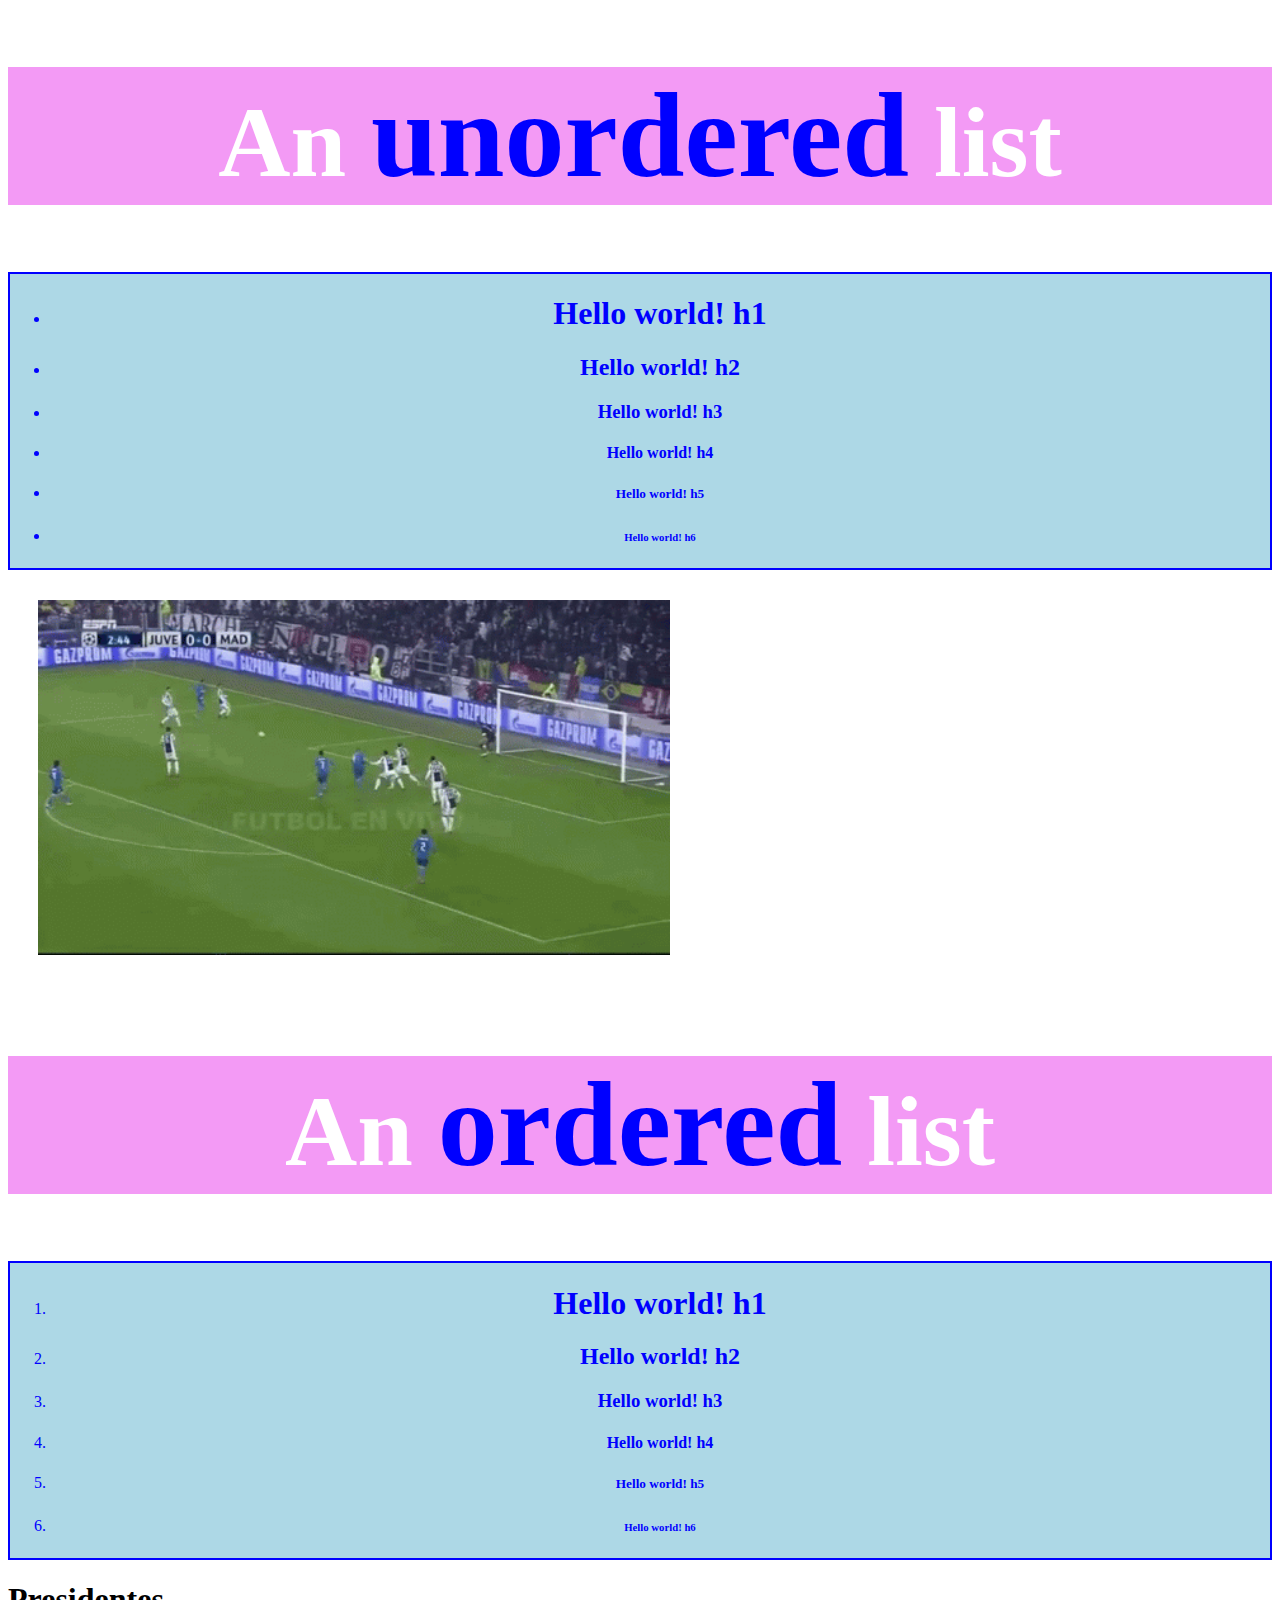
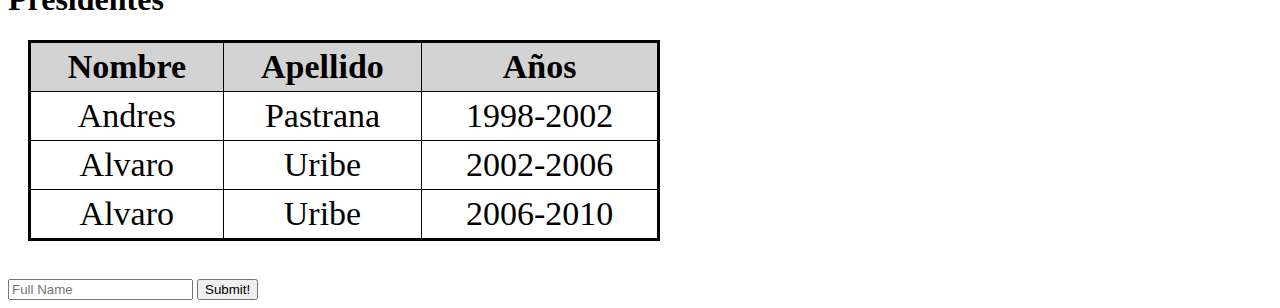
==== hello.html @ 2eb8ae79 "Pagina creada" ====
<!DOCTYPE html>
<html lang="en" dir="ltr">
  <head>
    <meta charset="utf-8">
    <link rel="stylesheet" href="style.css">
    <title>My web page!</title>

  </head>
  <body>
    <div id="top">
      <h1>An <span class="name">unordered</span> list</h1>
    </div>
    <div id="middle">
      <ul>
        <li><h1>Hello world! h1</h1></li>
        <li><h2>Hello world! h2</h2></li>
        <li><h3>Hello world! h3</h3></li>
        <li><h4>Hello world! h4</h4></li>
        <li><h5>Hello world! h5</h5></li>
        <li><h6>Hello world! h6</h6></li>
      </ul>
    </div>


    <img style= "margin:30px" src="tenor.gif" width="50%">
    <div id="top">
      <h1>An <span class="name">ordered</span> list</h1>
    </div>

    <div id="middle">
      <ol>
        <li><h1>Hello world! h1</h1></li>
        <li><h2>Hello world! h2</h2></li>
        <li><h3>Hello world! h3</h3></li>
        <li><h4>Hello world! h4</h4></li>
        <li><h5>Hello world! h5</h5></li>
        <li><h6>Hello world! h6</h6></li>
      </ol>
    </div>
    <h1>Presidentes</h1>
    <table>
      <tr>
        <th>Nombre</th>
        <th>Apellido</th>
        <th>Años</th>
      </tr>
      <tr>
        <td>Andres</td>
        <td>Pastrana</td>
        <td>1998-2002</td>
      </tr>
      <tr>
        <td>Alvaro</td>
        <td>Uribe</td>
        <td>2002-2006</td>
      </tr>
      <tr>
        <td>Alvaro</td>
        <td>Uribe</td>
        <td>2006-2010</td>
      </tr>
    </table>
    <br>
    <form>
      <input type="text" name="name" placeholder="Full Name" value="">
      <button type="button" name="button">Submit!</button>

    </form>
  </body>
</html>
---- style.css ----
#top{
 text-align:center;
 color:white;
 background-color:#f39af5;
 font-family:Brush Script MT;
 font-weight:600;
 font-size: 50px
}

table{
  /* background-color:lightblue; */
  font-size: 34px;
  border: 3px solid black;
  border-collapse: collapse;
  margin: 20px;
  width: 50%;
}
th, td{
  border: 1px solid black;
  padding: 5px;
  text-align:center;
  }

th{
  background-color: lightgrey;
}
#middle{
   background-color: lightblue;
   text-align:center;
   color: blue;
   border: 2px solid blue;
 }
.name{
  font-weight: 700;
  font-size: 120px;
  color: blue;
}
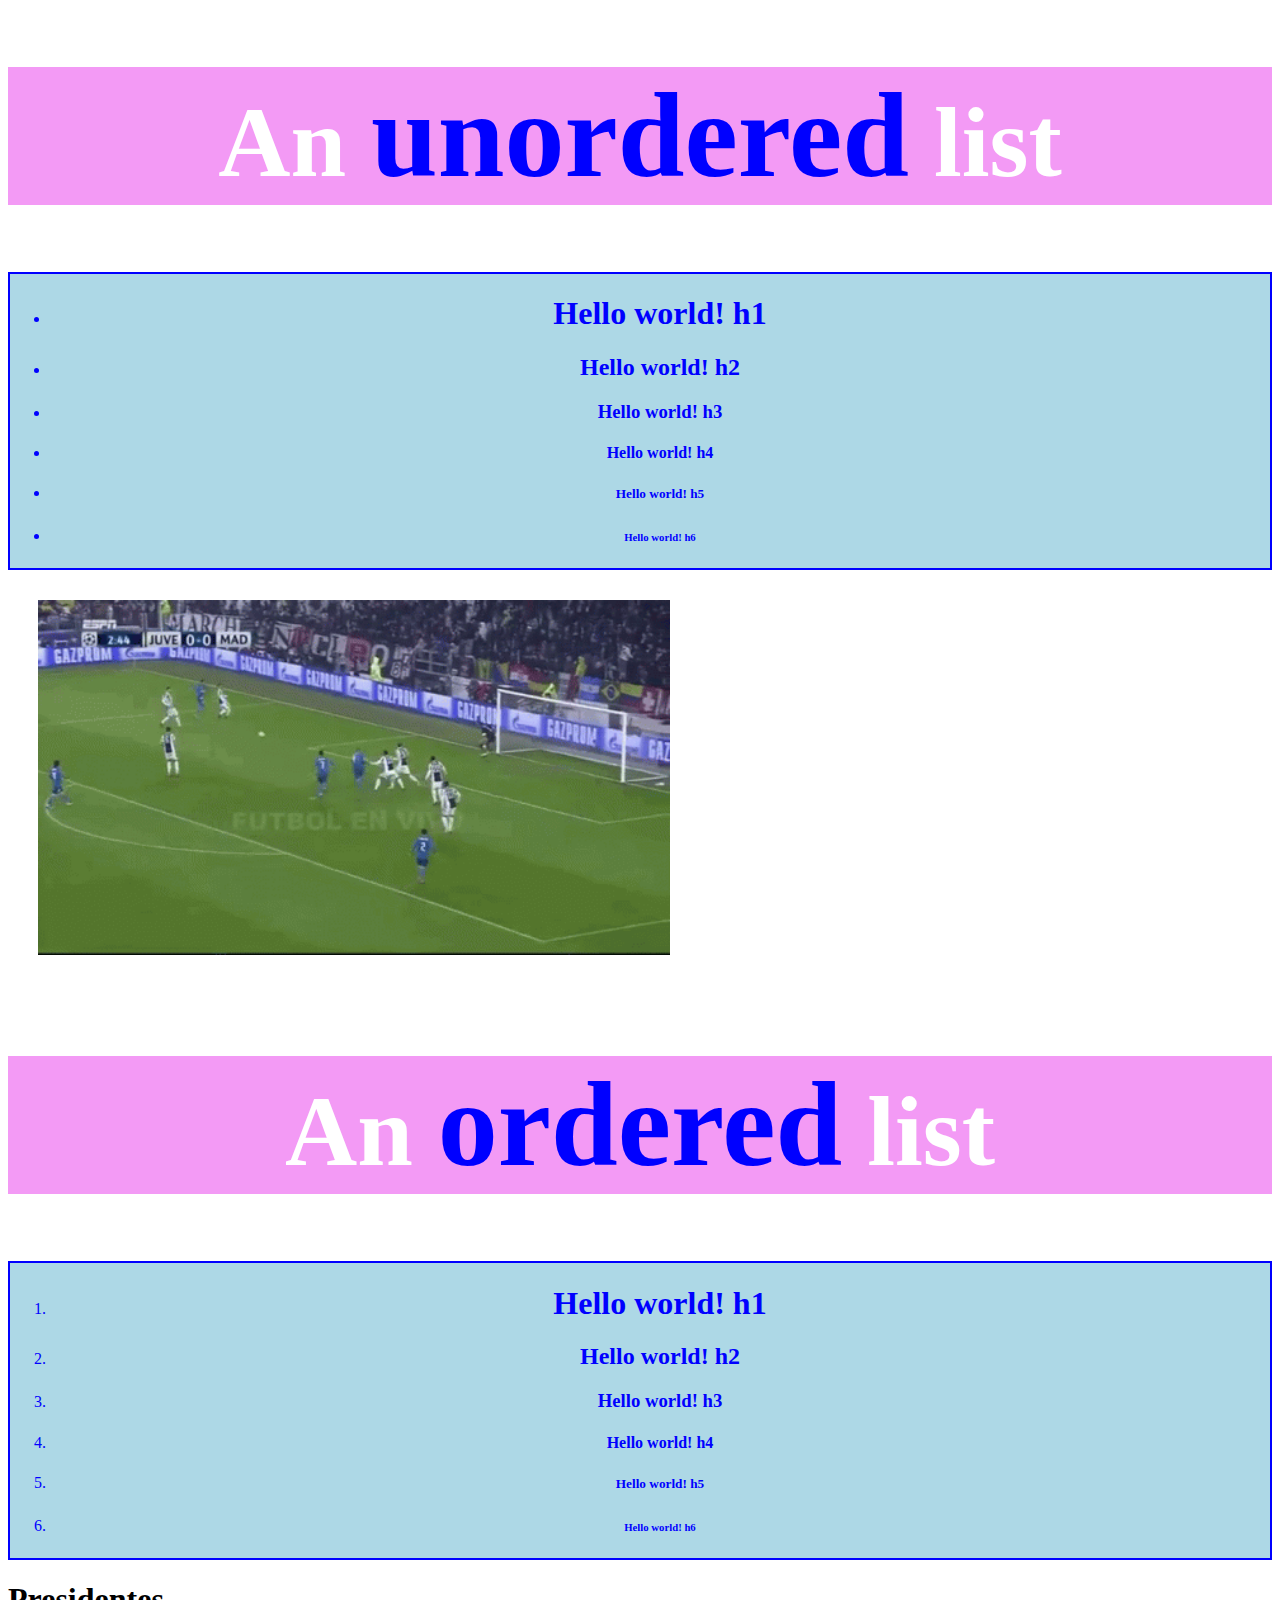
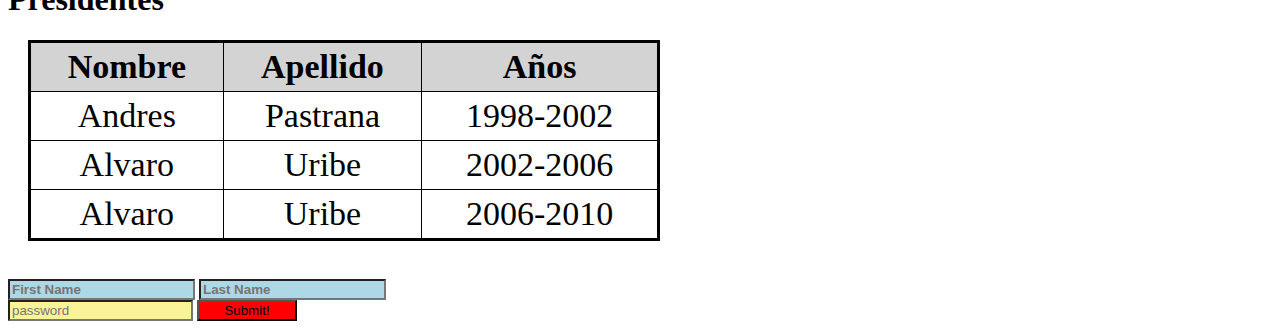
==== commit 2e84ce2c: "agregue botones en formulario" ====
--- a/hello.html
+++ b/hello.html
@@ -10,7 +10,7 @@
     <div id="top">
       <h1>An <span class="name">unordered</span> list</h1>
     </div>
-    <div id="middle">
+    <div id="unordered">
       <ul>
         <li><h1>Hello world! h1</h1></li>
         <li><h2>Hello world! h2</h2></li>
@@ -20,14 +20,12 @@
         <li><h6>Hello world! h6</h6></li>
       </ul>
     </div>
-
-
     <img style= "margin:30px" src="tenor.gif" width="50%">
     <div id="top">
       <h1>An <span class="name">ordered</span> list</h1>
     </div>
 
-    <div id="middle">
+    <div id="ordered">
       <ol>
         <li><h1>Hello world! h1</h1></li>
         <li><h2>Hello world! h2</h2></li>
@@ -38,7 +36,7 @@
       </ol>
     </div>
     <h1>Presidentes</h1>
-    <table>
+    <table id="Tabla">
       <tr>
         <th>Nombre</th>
         <th>Apellido</th>
@@ -62,7 +60,9 @@
     </table>
     <br>
     <form>
-      <input type="text" name="name" placeholder="Full Name" value="">
+      <input type="text" name="first_name" placeholder="First Name" value="">
+      <input type="text" name="last_name" placeholder="Last Name" value=""><br>
+      <input type="password" name="password" placeholder="password" value="">
       <button type="button" name="button">Submit!</button>
 
     </form>
--- a/style.css
+++ b/style.css
@@ -25,14 +25,34 @@
 th{
   background-color: lightgrey;
 }
-#middle{
+#ordered{
    background-color: lightblue;
    text-align:center;
    color: blue;
    border: 2px solid blue;
  }
+ #unordered{
+    background-color: lightblue;
+    text-align:center;
+    color: blue;
+    border: 2px solid blue;
+  }
 .name{
   font-weight: 700;
   font-size: 120px;
   color: blue;
 }
+input[type='text']{
+  background-color: lightblue;
+  font-weight: bold;
+}
+input[type='password']{
+  background-color: #faf398;
+}
+button{
+  width: 100px;
+  background-color: red;
+}
+button:hover{
+  background-color: green;
+}
